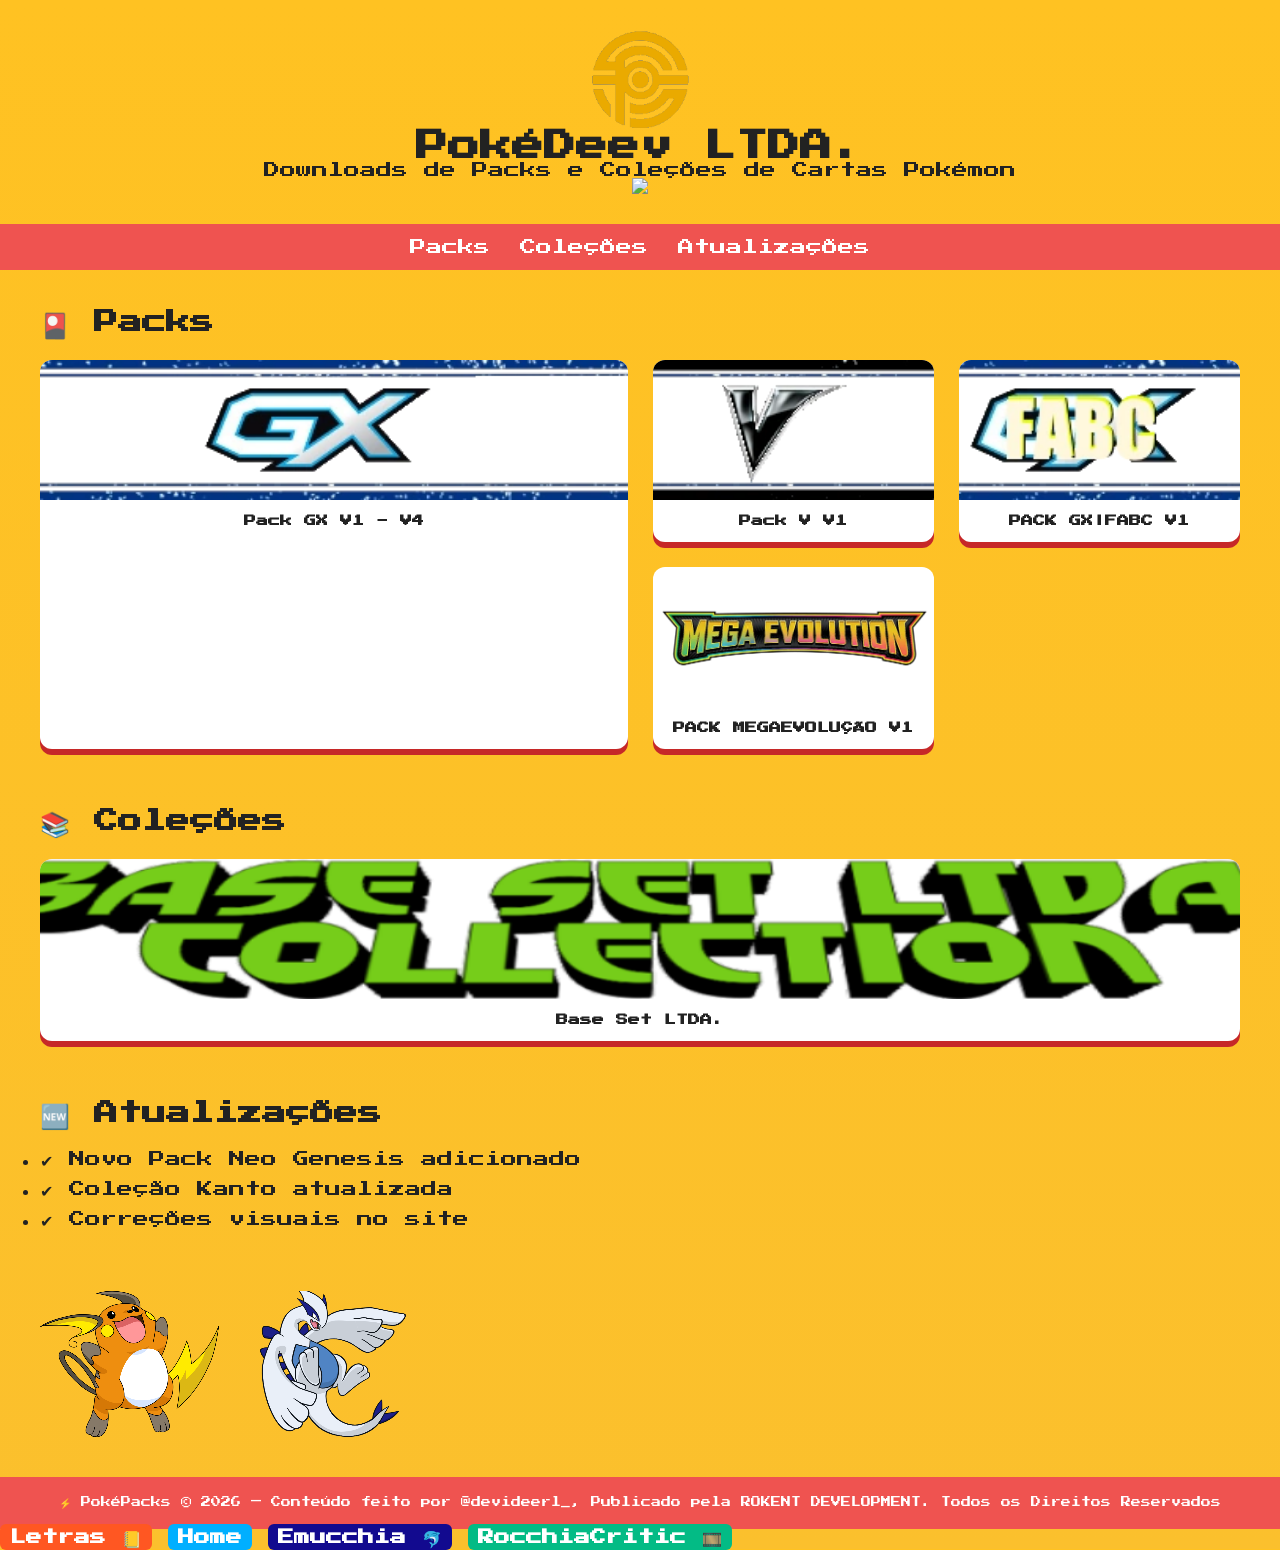
==== pokemon-packs/index.html @ f8105231 "upload pokedeev" ====
<!DOCTYPE html>
<html lang="pt-BR">
<head>
  <meta charset="UTF-8">
  <title>PokéDeev LTDA.</title>
  <link rel="stylesheet" href="style.css">
  <link rel="icon" href="assets/logo.png">
</head>
<body>
<header>
  <img src="assets/logo.png" alt="PokéPacks Logo" class="logo">
  <h1>PokéDeev LTDA.</h1>
  <p>Downloads de Packs e Coleções de Cartas Pokémon</p>
  <img src="C:/Users/CLIENTE/Downloads/deevchadoloads/assets/logos/credits.png"</img>
</header>

<nav>
  <a href="#packs">Packs</a>
  <a href="#collections">Coleções</a>
  <a href="#updates">Atualizações</a>
</nav>

<main>
<section id="packs">
  <h2>🎴 Packs</h2>
  <div class="grid">
    <div class="card" onclick="download('https://www.mediafire.com/file/tqfkcgnjmsvy0mw/Pok%C3%A9Deev_Packs_-_GX_v1_at%C3%A9_v4.rar/file')">
      <img src="assets/packs/pack1.webp">
      <h3>Pack GX V1 - V4</h3>
    </div>
    <div class="grid">
      <div class="card" onclick="download('https://pixeldrain.com/u/GNtAcB2j')">
        <img src="assets/packs/pack2.webp">
        <h3>Pack V V1</h3>
      </div>
      <div class="card" onclick="download('https://pixeldrain.com/u/V44zWy4B')">
        <img src="assets/packs/pack3.webp">
        <h3>PACK GX|FABC V1</h3>
      </div>
      <div class="card" onclick="download('https://pixeldrain.com/u/uBeudkph')">
        <img src="assets/packs/pack4.webp">
        <h3>PACK MEGAEVOLUÇÃO V1</h3>
      </div>
  </div>
</section>

<section id="collections">
  <h2>📚 Coleções</h2>
  <div class="grid">

    <div class="card" onclick="download('https://drive.google.com/SEU-LINK-AQUI')">
      <img src="assets/collections/collectionbasesetltda.png">
      <h3>Base Set LTDA.</h3>
    </div>

  </div>
</section>

<section id="updates">
  <h2>🆕 Atualizações</h2>
  <ul class="updates">
    <li>✔ Novo Pack Neo Genesis adicionado</li>
    <li>✔ Coleção Kanto atualizada</li>
    <li>✔ Correções visuais no site</li>
  </ul>
</section>
<img src="assets/raichu.png" alt="Raichu" class="image">
<img src="assets/lugia.png" alt="Lugia" class="image">
</main>

<footer>
  <p>⚡ PokéPacks © 2026 — Conteúdo feito por @devideerl_, Publicado pela ROKENT DEVELOPMENT. Todos os Direitos Reservados</p>
</footer>

<script src="script.js"></script>
</body>
</html>
<a href="letras\letras.html" class="letras-btn">Letras 📒</a>
      <a href="../index.html" class="pd-btn">Home</a>
      <a href="emucchia.html" class="emucchia-btn">Emucchia 🐬</a>
      <a href="rocchiacritic.html" class="rc-btn">RocchiaCritic 🎞️</a>
---- pokemon-packs/style.css ----
@import url('https://fonts.googleapis.com/css2?family=Press+Start+2P&display=swap');

* {
  margin: 0;
  padding: 0;
  box-sizing: border-box;
}

body {
  background: linear-gradient(#ffc222, #fbc02d);
  font-family: 'Press Start 2P', cursive;
  color: #222;
}

header {
  text-align: center;
  padding: 30px;
}

.logo {
  width: 100px;
}

nav {
  display: flex;
  justify-content: center;
  gap: 30px;
  background: #ef5350;
  padding: 15px;
}

nav a {
  color: white;
  text-decoration: none;
}

nav a:hover {
  text-decoration: underline;
}

main {
  padding: 40px;
}

section {
  margin-bottom: 60px;
}

h2 {
  margin-bottom: 20px;
}

.grid {
  display: grid;
  grid-template-columns: repeat(auto-fit, minmax(220px, 1fr));
  gap: 25px;
}

.card {
  background: white;
  border-radius: 12px;
  overflow: hidden;
  cursor: pointer;
  transition: transform 0.2s;
  box-shadow: 0 6px 0 #c62828;
}

.card:hover {
  transform: scale(1.05);
}

.card img {
  width: 100%;
  height: 140px;
  object-fit: cover;
}

.card h3 {
  padding: 15px;
  text-align: center;
  font-size: 12px;
}

.updates li {
  margin-bottom: 10px;
}

footer {
  text-align: center;
  padding: 20px;
  background: #ef5350;
  color: white;
  font-size: 10px;
}

.letras-btn {
    background-color: #ff5722;
    color: white;
    padding: 5px 10px;
    border-radius: 6px;
    text-decoration: none;
    font-weight: bold;
    transition: background 0.3s;
}

.pd-btn {
    background-color: #00afff;
    color: white;
    padding: 5px 10px;
    border-radius: 6px;
    text-decoration: none;
    font-weight: bold;
    transition: background 0.3s;
}

.emucchia-btn {
    background-color: #120a8f;
    color: white;
    padding: 5px 10px;
    border-radius: 6px;
    text-decoration: none;
    font-weight: bold;
    transition: background 0.3s;
}

.rc-btn {
    background-color: #03bb85;
    color: white;
    padding: 5px 10px;
    border-radius: 6px;
    text-decoration: none;
    font-weight: bold;
    transition: background 0.3s;
}
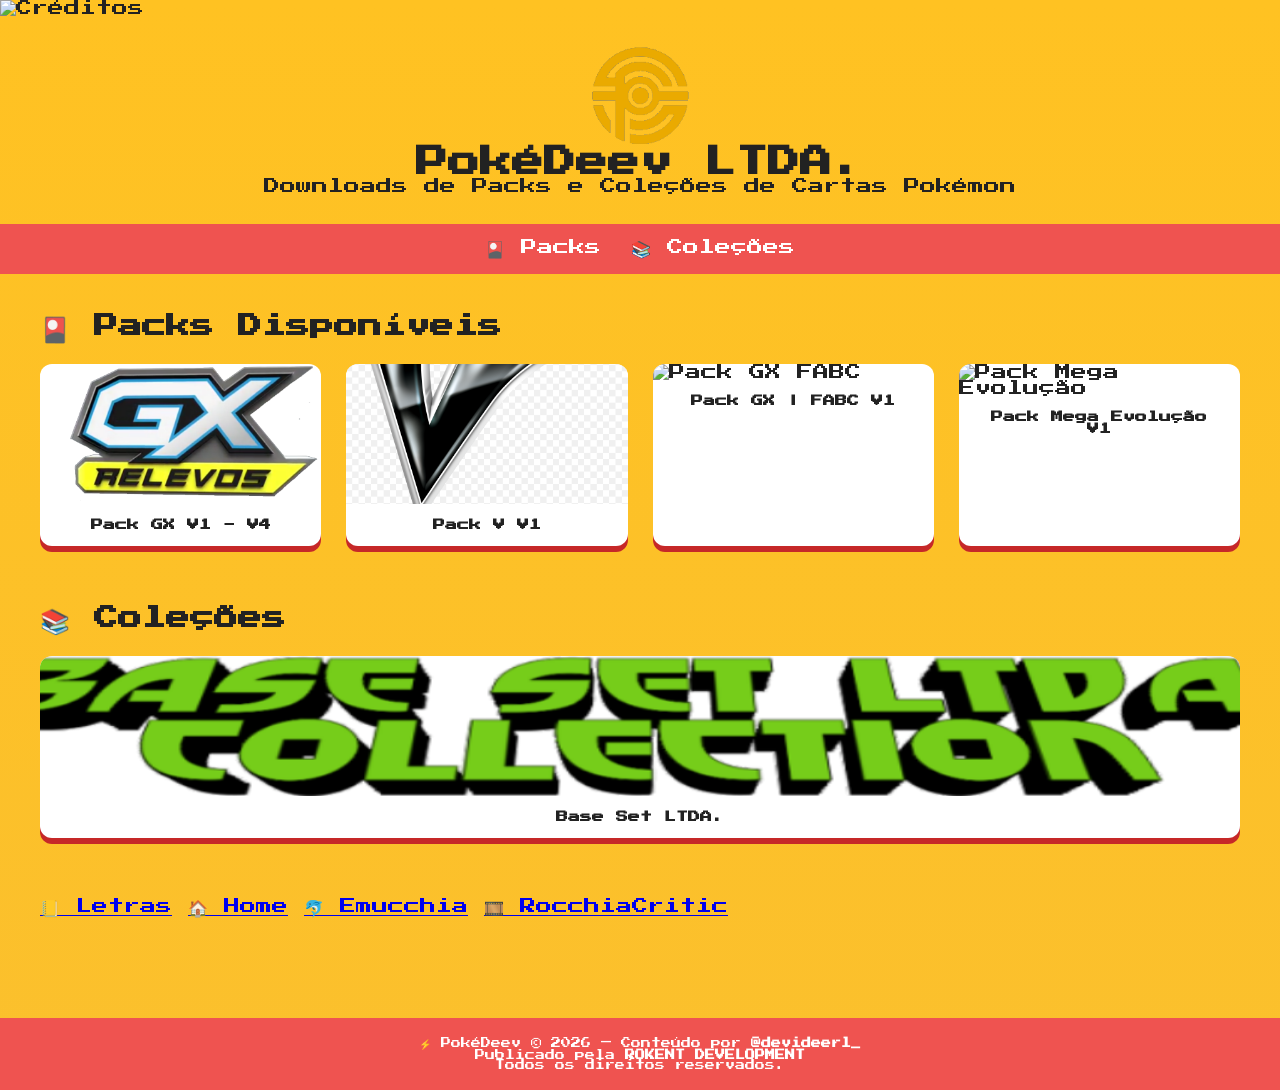
==== commit 16baba71: "index.html 1.9" ====
--- a/pokemon-packs/index.html
+++ b/pokemon-packs/index.html
@@ -1,81 +1,92 @@
 <!DOCTYPE html>
+  <img src="C:/Users/CLIENTE/Downloads/deevchadoloads/assets/logos/credits.png" alt="Créditos" class="credits">
 <html lang="pt-BR">
 <head>
   <meta charset="UTF-8">
+  <meta name="viewport" content="width=device-width, initial-scale=1.0">
   <title>PokéDeev LTDA.</title>
+
   <link rel="stylesheet" href="style.css">
   <link rel="icon" href="assets/logo.png">
 </head>
+
 <body>
-<header>
-  <img src="assets/logo.png" alt="PokéPacks Logo" class="logo">
-  <h1>PokéDeev LTDA.</h1>
-  <p>Downloads de Packs e Coleções de Cartas Pokémon</p>
-  <img src="C:/Users/CLIENTE/Downloads/deevchadoloads/assets/logos/credits.png"</img>
+
+<header class="header">
+  <div class="header-content">
+    <img src="assets/logo.png" alt="PokéDeev Logo" class="logo">
+    <div>
+      <h1>PokéDeev LTDA.</h1>
+      <p>Downloads de Packs e Coleções de Cartas Pokémon</p>
+    </div>
+  </div>
+
 </header>
 
-<nav>
-  <a href="#packs">Packs</a>
-  <a href="#collections">Coleções</a>
-  <a href="#updates">Atualizações</a>
+<nav class="navbar">
+  <a href="#packs">🎴 Packs</a>
+  <a href="#collections">📚 Coleções</a>
 </nav>
 
 <main>
-<section id="packs">
-  <h2>🎴 Packs</h2>
+
+<!-- PACKS -->
+<section id="packs" class="section">
+  <h2>🎴 Packs Disponíveis</h2>
+
   <div class="grid">
     <div class="card" onclick="download('https://www.mediafire.com/file/tqfkcgnjmsvy0mw/Pok%C3%A9Deev_Packs_-_GX_v1_at%C3%A9_v4.rar/file')">
-      <img src="assets/packs/pack1.webp">
+      <img src="assets/packs/gx.png" alt="Pack GX">
       <h3>Pack GX V1 - V4</h3>
     </div>
-    <div class="grid">
-      <div class="card" onclick="download('https://pixeldrain.com/u/GNtAcB2j')">
-        <img src="assets/packs/pack2.webp">
-        <h3>Pack V V1</h3>
-      </div>
-      <div class="card" onclick="download('https://pixeldrain.com/u/V44zWy4B')">
-        <img src="assets/packs/pack3.webp">
-        <h3>PACK GX|FABC V1</h3>
-      </div>
-      <div class="card" onclick="download('https://pixeldrain.com/u/uBeudkph')">
-        <img src="assets/packs/pack4.webp">
-        <h3>PACK MEGAEVOLUÇÃO V1</h3>
-      </div>
+
+    <div class="card" onclick="download('https://pixeldrain.com/u/GNtAcB2j')">
+      <img src="assets/packs/v.png" alt="Pack V">
+      <h3>Pack V V1</h3>
+    </div>
+
+    <div class="card" onclick="download('https://pixeldrain.com/u/V44zWy4B')">
+      <img src="assets/packs/gxfabc.png" alt="Pack GX FABC">
+      <h3>Pack GX | FABC V1</h3>
+    </div>
+
+    <div class="card" onclick="download('https://pixeldrain.com/u/uBeudkph')">
+      <img src="assets/packs/mv.png" alt="Pack Mega Evolução">
+      <h3>Pack Mega Evolução V1</h3>
+    </div>
   </div>
 </section>
 
-<section id="collections">
+<!-- COLEÇÕES -->
+<section id="collections" class="section">
   <h2>📚 Coleções</h2>
+
   <div class="grid">
-
-    <div class="card" onclick="download('https://drive.google.com/SEU-LINK-AQUI')">
-      <img src="assets/collections/collectionbasesetltda.png">
+    <div class="card" onclick="download('https://pixeldrain.com/u/YbL6yE2T')">
+      <img src="assets/collections/collectionbasesetltda.png" alt="Base Set LTDA">
       <h3>Base Set LTDA.</h3>
     </div>
-
   </div>
 </section>
 
-<section id="updates">
-  <h2>🆕 Atualizações</h2>
-  <ul class="updates">
-    <li>✔ Novo Pack Neo Genesis adicionado</li>
-    <li>✔ Coleção Kanto atualizada</li>
-    <li>✔ Correções visuais no site</li>
-  </ul>
+<!-- LINKS EXTRAS -->
+<section class="extra-links">
+  <a href="letras/letras.html" class="btn">📒 Letras</a>
+  <a href="../index.html" class="btn">🏠 Home</a>
+  <a href="emucchia.html" class="btn">🐬 Emucchia</a>
+  <a href="rocchiacritic.html" class="btn">🎞️ RocchiaCritic</a>
 </section>
-<img src="assets/raichu.png" alt="Raichu" class="image">
-<img src="assets/lugia.png" alt="Lugia" class="image">
+
 </main>
 
-<footer>
-  <p>⚡ PokéPacks © 2026 — Conteúdo feito por @devideerl_, Publicado pela ROKENT DEVELOPMENT. Todos os Direitos Reservados</p>
+<footer class="footer">
+  <p>
+    ⚡ PokéDeev © 2026 — Conteúdo por <strong>@devideerl_</strong><br>
+    Publicado pela <strong>ROKENT DEVELOPMENT</strong><br>
+    Todos os direitos reservados.
+  </p>
 </footer>
 
 <script src="script.js"></script>
 </body>
 </html>
-<a href="letras\letras.html" class="letras-btn">Letras 📒</a>
-      <a href="../index.html" class="pd-btn">Home</a>
-      <a href="emucchia.html" class="emucchia-btn">Emucchia 🐬</a>
-      <a href="rocchiacritic.html" class="rc-btn">RocchiaCritic 🎞️</a>
